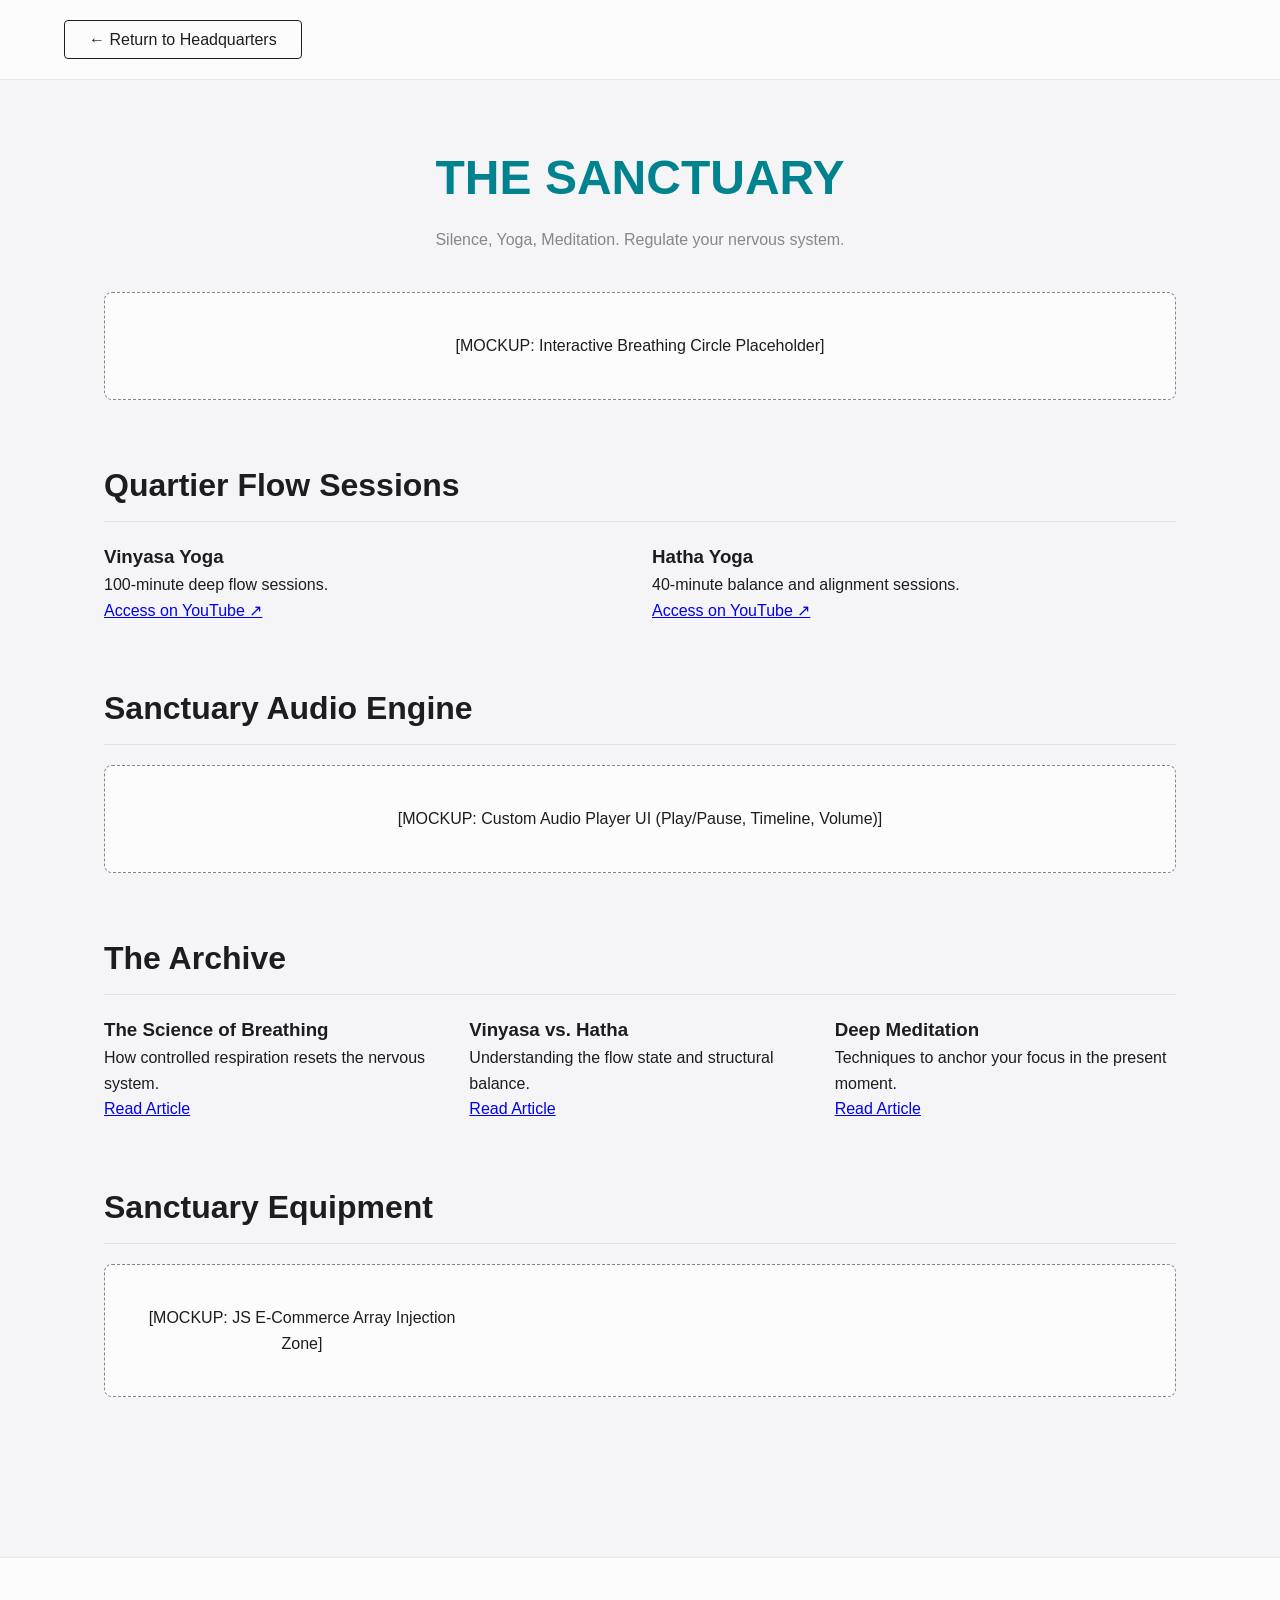
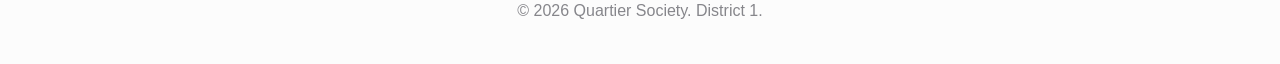
==== district1.html @ d1d0c256 "Initial commit" ====
<!-- ========================================== -->
<!-- H1 DISTRICT 1: CORE DOCUMENT SETUP         -->
<!-- ========================================== -->
<!DOCTYPE html>
<html lang="en">

<!-- ------------------------------------------ -->
<!-- H2 1.1 DOCUMENT METADATA                   -->
<!-- ------------------------------------------ -->
<head>
    <meta charset="UTF-8">
    <meta name="viewport" content="width=device-width, initial-scale=1.0">
    <title>Quartier Society | District 1: Quartier Sanctuary</title>
    
    <!-- Connects to the central CSS mixer located in the 'css' folder -->
    <link rel="stylesheet" href="css/style.css">
</head>

<!-- ========================================== -->
<!-- H1 DISTRICT 2: SANCTUARY ECOSYSTEM         -->
<!-- ========================================== -->
<body>

<!-- ------------------------------------------ -->
<!-- H2 2.1 LOCAL NAVIGATION HEADER             -->
<!-- ------------------------------------------ -->
    <!-- Specific header for internal district pages -->
    <header class="district-header">
        <nav>
            <a href="index.html" class="btn-login">&larr; Return to Headquarters</a>
        </nav>
    </header>

<!-- ------------------------------------------ -->
<!-- H2 2.2 MAIN CONTENT CONTAINER              -->
<!-- ------------------------------------------ -->
    <main class="district-container">
        
        <!-- ------------------------------------------ -->
        <!-- H3 2.2.1 HERO MODULE (INTRO)               -->
        <!-- ------------------------------------------ -->
        <section id="sanctuary-hero" class="district-section text-center">
            
            <!-- Structural title tied to a CSS class for color, NOT inline styles -->
            <h1 class="district-title title-sanctuary">THE SANCTUARY</h1>
            <p class="district-subtitle">Silence, Yoga, Meditation. Regulate your nervous system.</p>
            
            <!-- Placeholder container for future JavaScript logic -->
            <div id="breathing-module" class="mockup-box">
                [MOCKUP: Interactive Breathing Circle Placeholder]
            </div>
        </section>

        <!-- ------------------------------------------ -->
        <!-- H3 2.2.2 FLOW SESSIONS MODULE              -->
        <!-- ------------------------------------------ -->
        <section id="quartier-flow" class="district-section">
            <h2 class="section-title">Quartier Flow Sessions</h2>
            
            <!-- Grid container for session cards -->
            <div class="grid-2-cols">
                <article class="flow-card">
                    <h3>Vinyasa Yoga</h3>
                    <p>100-minute deep flow sessions.</p>
                    <a href="#" class="btn-external" target="_blank">Access on YouTube &#8599;</a>
                </article>
                <article class="flow-card">
                    <h3>Hatha Yoga</h3>
                    <p>40-minute balance and alignment sessions.</p>
                    <a href="#" class="btn-external" target="_blank">Access on YouTube &#8599;</a>
                </article>
            </div>
        </section>

        <!-- ------------------------------------------ -->
        <!-- H3 2.2.3 AUDIO ENGINE MODULE               -->
        <!-- ------------------------------------------ -->
        <section id="zen-audio" class="district-section">
            <h2 class="section-title">Sanctuary Audio Engine</h2>
            
            <!-- Future mount point for custom audio player -->
            <div class="audio-player-mockup mockup-box">
                [MOCKUP: Custom Audio Player UI (Play/Pause, Timeline, Volume)]
            </div>
        </section>

        <!-- ------------------------------------------ -->
        <!-- H3 2.2.4 KNOWLEDGE BASE MODULE             -->
        <!-- ------------------------------------------ -->
        <section id="knowledge-base" class="district-section">
            <h2 class="section-title">The Archive</h2>
            
            <!-- Grid container for blog articles -->
            <div class="grid-3-cols">
                <article class="blog-card">
                    <h3>The Science of Breathing</h3>
                    <p>How controlled respiration resets the nervous system.</p>
                    <a href="#">Read Article</a>
                </article>
                <article class="blog-card">
                    <h3>Vinyasa vs. Hatha</h3>
                    <p>Understanding the flow state and structural balance.</p>
                    <a href="#">Read Article</a>
                </article>
                <article class="blog-card">
                    <h3>Deep Meditation</h3>
                    <p>Techniques to anchor your focus in the present moment.</p>
                    <a href="#">Read Article</a>
                </article>
            </div>
        </section>

        <!-- ------------------------------------------ -->
        <!-- H3 2.2.5 E-COMMERCE MODULE                 -->
        <!-- ------------------------------------------ -->
        <section id="equipment-showcase" class="district-section">
            <h2 class="section-title">Sanctuary Equipment</h2>
            <div id="store-grid" class="grid-3-cols mockup-box">
                [MOCKUP: JS E-Commerce Array Injection Zone]
            </div>
        </section>

    </main>

<!-- ========================================== -->
<!-- H1 DISTRICT 3: LOCAL FOOTER                -->
<!-- ========================================== -->
    <!-- Footer specific to this district page -->
    <footer class="district-footer">
        <p>&copy; 2026 Quartier Society. District 1.</p>
    </footer>  
    
    <!-- Wiring the global logic engine to this page as well -->
    <script src="js/main.js"></script>
</body>
</html>
---- css/style.css ----
/* ========================================== */
/* H1 DISTRICT 1: GLOBAL SYSTEM VARIABLES     */
/* ========================================== */

/* ------------------------------------------ */
/* H2 1.1 RESET & NORMALIZATION               */
/* ------------------------------------------ */
* {
    margin: 0;
    padding: 0;
    box-sizing: border-box;
}

/* ------------------------------------------ */
/* H2 1.2 COLOR PALETTE (THE ROOT)            */
/* ------------------------------------------ */
:root {
    --color-bg-master: #f5f5f7; 
    --color-glass-panel: rgba(255, 255, 255, 0.7); 
    --color-glass-border: rgba(0, 0, 0, 0.08); 
    --color-text-primary: #1d1d1f; 
    --color-text-muted: #86868b; 

    --color-accent-sanctuary: #00838f; 
    --color-accent-sensei: #7b1fa2;    
    --color-accent-compass: #2e7d32;   
    --color-accent-unbroken: #b71c1c;  
    --color-accent-epic: #0d47a1;      
    --color-accent-bass: #00bfa5;      
    --color-accent-alma: #e65100;      
}

/* ------------------------------------------ */
/* H2 1.3 DOCUMENT BODY SETTINGS              */
/* ------------------------------------------ */
body {
    background-color: var(--color-bg-master);
    color: var(--color-text-primary);
    font-family: -apple-system, BlinkMacSystemFont, "Segoe UI", Roboto, Helvetica, Arial, sans-serif;
    line-height: 1.6;
    overflow-x: hidden;
}

/* ========================================== */
/* H1 DISTRICT 2: NAVIGATION & HEADER         */
/* ========================================== */

/* ------------------------------------------ */
/* H2 2.1 STICKY GLASS HEADER                 */
/* ------------------------------------------ */
.global-header {
    position: fixed;
    top: 0;
    left: 0;
    width: 100%;
    height: 80px;
    display: flex;
    justify-content: space-between;
    align-items: center;
    padding: 0 5%;
    background-color: var(--color-glass-panel);
    backdrop-filter: blur(12px); 
    -webkit-backdrop-filter: blur(12px);
    border-bottom: 1px solid var(--color-glass-border);
    z-index: 1000;
}

/* ------------------------------------------ */
/* H2 2.2 LOGO & BUTTONS                      */
/* ------------------------------------------ */
#brand-logo {
    font-size: 1.5rem;
    font-weight: 700;
    letter-spacing: 2px;
    text-transform: uppercase;
    cursor: pointer;
    transition: color 0.3s ease;
}

#brand-logo:hover {
    color: var(--color-accent-bass);
}

.btn-login {
    text-decoration: none;
    color: var(--color-text-primary);
    padding: 10px 24px;
    border: 1px solid var(--color-text-primary);
    border-radius: 4px;
    transition: all 0.3s ease;
}

.btn-login:hover {
    background-color: var(--color-text-primary);
    color: var(--color-bg-master);
}

/* ========================================== */
/* H1 DISTRICT 3: HERO COMPONENT              */
/* ========================================== */

/* ------------------------------------------ */
/* H2 3.1 HERO LAYOUT                         */
/* ------------------------------------------ */
#hero {
    width: 100%;
    height: 100vh; 
    display: flex;
    justify-content: center;
    align-items: center;
    text-align: center;
    padding-top: 80px;
    background: linear-gradient(to bottom, rgba(245, 245, 247, 0.2), var(--color-bg-master));
}

/* ------------------------------------------ */
/* H2 3.2 HERO TYPOGRAPHY                     */
/* ------------------------------------------ */
.hero-content h1 {
    font-size: 4rem;
    font-weight: 800;
    letter-spacing: 4px;
    margin-bottom: 1rem;
    text-transform: uppercase;
}

.hero-content p {
    font-size: 1.2rem;
    color: var(--color-text-muted);
    letter-spacing: 1px;
}

/* ========================================== */
/* H1 DISTRICT 4: BENTO GRID SYSTEM           */
/* ========================================== */

/* ------------------------------------------ */
/* H2 4.1 MAIN GRID CONTAINER                 */
/* ------------------------------------------ */
#bento-grid {
    display: grid;
    grid-template-columns: repeat(12, 1fr);
    gap: 24px;
    padding: 40px 5%;
    max-width: 1400px;
    margin: 0 auto;
}

/* ------------------------------------------ */
/* H2 4.2 BASE CARD STYLING                   */
/* ------------------------------------------ */
.district-card {
    background-color: var(--color-glass-panel);
    border: 1px solid var(--color-glass-border);
    border-radius: 16px;
    backdrop-filter: blur(16px);
    -webkit-backdrop-filter: blur(16px);
    overflow: hidden;
    box-shadow: 0 4px 15px rgba(0, 0, 0, 0.03);
    transition: transform 0.4s ease, border-color 0.4s ease, box-shadow 0.4s ease;
    min-height: 250px;
}

.district-card:hover {
    transform: translateY(-5px);
    border-color: rgba(0, 0, 0, 0.15);
    box-shadow: 0 10px 30px rgba(0, 0, 0, 0.08);
}

.district-card a {
    display: flex;
    flex-direction: column;
    justify-content: flex-end;
    width: 100%;
    height: 100%;
    padding: 30px;
    text-decoration: none;
    color: var(--color-text-primary);
}

.district-card h2 {
    font-size: 1.8rem;
    margin-bottom: 8px;
    letter-spacing: 1px;
}

.district-card p {
    color: var(--color-text-muted);
    font-size: 0.95rem;
}

/* ------------------------------------------ */
/* H2 4.3 GRID ASYMMETRY CONFIGURATION        */
/* ------------------------------------------ */
#card-sanctuary { grid-column: span 6; }
#card-sensei    { grid-column: span 6; }
#card-compass   { grid-column: span 4; }
#card-unbroken  { grid-column: span 4; }
#card-epic      { grid-column: span 4; }
#card-bass      { grid-column: span 8; }
#card-alma      { grid-column: span 4; }

/* ------------------------------------------ */
/* H2 4.4 CARD HOVER STATES (THE HOOKS)       */
/* ------------------------------------------ */
#card-sanctuary:hover { border-color: var(--color-accent-sanctuary); }
#card-sensei:hover { border-color: var(--color-accent-sensei); }
#card-compass:hover { border-color: var(--color-accent-compass); }
#card-unbroken:hover { border-color: var(--color-accent-unbroken); }
#card-epic:hover { border-color: var(--color-accent-epic); }
#card-bass:hover { border-color: var(--color-accent-bass); }
#card-alma:hover { border-color: var(--color-accent-alma); }

/* ========================================== */
/* H1 DISTRICT 5: FOOTER SECTION              */
/* ========================================== */

/* ------------------------------------------ */
/* H2 5.1 FOOTER LAYOUT                       */
/* ------------------------------------------ */
footer {
    width: 100%;
    padding: 40px 5%;
    border-top: 1px solid var(--color-glass-border);
    background-color: var(--color-bg-master);
    text-align: center;
    margin-top: 40px;
}

.footer-content p {
    color: var(--color-text-muted);
    font-size: 0.9rem;
    margin-bottom: 16px;
}

.footer-links {
    display: flex;
    justify-content: center;
    gap: 24px;
}

.footer-links a {
    color: var(--color-text-muted);
    text-decoration: none;
    font-size: 0.9rem;
    transition: color 0.3s ease;
}

.footer-links a:hover {
    color: var(--color-text-primary);
}

/* ========================================== */
/* H1 DISTRICT 6: RESPONSIVE QUERIES          */
/* ========================================== */

/* ------------------------------------------ */
/* H2 6.1 MOBILE DEVICES (MAX 768PX)          */
/* ------------------------------------------ */
@media (max-width: 768px) {
    .hero-content h1 { font-size: 2.5rem; }
    .hero-content p { font-size: 1rem; }
    
    #card-sanctuary, #card-sensei, #card-compass,
    #card-unbroken, #card-epic, #card-bass, #card-alma {
        grid-column: span 12;
    }
    .global-header { padding: 0 20px; }
}

/* ========================================== */
/* H1 DISTRICT 7: JAVASCRIPT SYSTEM STATES    */
/* ========================================== */

/* ------------------------------------------ */
/* H2 7.1 CYBER MODE (EASTER EGG)             */
/* ------------------------------------------ */
body.cyber-mode {
    --color-bg-master: #020b08;
    --color-text-primary: #00ffcc;
    --color-glass-panel: rgba(0, 0, 0, 0.8);
    --color-glass-border: rgba(0, 255, 204, 0.3);
}

/* ========================================== */
/* H1 DISTRICT 8: INTERNAL DISTRICT PAGES     */
/* ========================================== */

/* ------------------------------------------ */
/* H2 8.1 INTERNAL HEADER & NAVIGATION        */
/* ------------------------------------------ */
.district-header {
    height: 80px;
    display: flex;
    align-items: center;
    padding: 0 5%;
    background-color: var(--color-glass-panel); /* Adjusted for overlay visibility */
    backdrop-filter: blur(12px);
    border-bottom: 1px solid var(--color-glass-border);
}

/* ------------------------------------------ */
/* H2 8.2 INTERNAL TYPOGRAPHY                 */
/* ------------------------------------------ */
.text-center { text-align: center; }
.district-title { font-size: 3rem; margin-bottom: 10px; text-transform: uppercase; }
.district-subtitle { color: var(--color-text-muted); margin-bottom: 40px; }

/* ------------------------------------------ */
/* H2 8.3 INTERNAL LAYOUT (MOCKUPS & GRIDS)   */
/* ------------------------------------------ */
.district-container { padding: 60px 5%; max-width: 1200px; margin: 0 auto; }
.district-section { margin-bottom: 60px; }
.section-title { font-size: 2rem; margin-bottom: 20px; color: var(--color-text-primary); border-bottom: 1px solid var(--color-glass-border); padding-bottom: 10px; }
.mockup-box { border: 1px dashed var(--color-text-muted); padding: 40px; color: var(--color-text-primary); background-color: var(--color-glass-panel); border-radius: 8px; text-align: center; }
.district-footer { color: var(--color-text-muted); text-align: center; padding: 40px; border-top: 1px solid var(--color-glass-border); background-color: var(--color-glass-panel); }

/* ========================================== */
/* H1 DISTRICT 9: DYNAMIC UTILITY CLASSES     */
/* ========================================== */

/* ------------------------------------------ */
/* H2 9.1 GRID SYSTEMS                        */
/* ------------------------------------------ */
.grid-2-cols { display: grid; grid-template-columns: repeat(2, 1fr); gap: 24px; }
.grid-3-cols { display: grid; grid-template-columns: repeat(3, 1fr); gap: 24px; }

/* ------------------------------------------ */
/* H2 9.2 DYNAMIC TITLE COLORS                */
/* ------------------------------------------ */
.title-sanctuary { color: var(--color-accent-sanctuary); }
.title-sensei { color: var(--color-accent-sensei); }
.title-compass { color: var(--color-accent-compass); }

/* ------------------------------------------ */
/* H2 9.3 MOBILE GRID OVERRIDES               */
/* ------------------------------------------ */
@media (max-width: 768px) {
    .grid-2-cols, .grid-3-cols { grid-template-columns: 1fr; }
}

/* ========================================== */
/* H1 DISTRICT 10: ANIMATIONS & COMPONENTS    */
/* ========================================== */

/* ------------------------------------------ */
/* H2 10.1 LIVE PULSE INDICATOR               */
/* ------------------------------------------ */
.live-indicator { display: inline-block; width: 12px; height: 12px; background-color: var(--color-accent-unbroken); border-radius: 50%; margin-left: 15px; animation: pulse 1.5s infinite; }
@keyframes pulse {
    0% { transform: scale(0.95); box-shadow: 0 0 0 0 rgba(183, 28, 28, 0.7); }
    70% { transform: scale(1); box-shadow: 0 0 0 10px rgba(183, 28, 28, 0); }
    100% { transform: scale(0.95); box-shadow: 0 0 0 0 rgba(183, 28, 28, 0); }
}

/* ------------------------------------------ */
/* H2 10.2 TELEMETRY PROGRESS BARS            */
/* ------------------------------------------ */
.telemetry-bar-container { width: 100%; height: 6px; background-color: var(--color-glass-border); border-radius: 4px; margin-top: 15px; overflow: hidden; }
.telemetry-bar-fill { height: 100%; background-color: var(--color-accent-compass); width: 0%; transition: width 0.5s ease; }

/* ========================================== */
/* H1 DISTRICT 11: DASHBOARD COMPONENTS       */
/* ========================================== */

/* ------------------------------------------ */
/* H2 11.1 VEHICLE DYNAMICS GRID              */
/* ------------------------------------------ */
.telemetry-grid { display: grid; grid-template-columns: repeat(2, 1fr); gap: 15px; margin: 25px 0; text-align: left; }
.metric-box { background-color: rgba(0, 0, 0, 0.03); border: 1px solid var(--color-glass-border); border-radius: 6px; padding: 12px; display: flex; flex-direction: column; }
.metric-label { font-size: 0.75rem; color: var(--color-text-muted); letter-spacing: 1px; margin-bottom: 4px; }
.metric-value { font-size: 1.4rem; font-weight: 700; color: var(--color-text-primary); }
.mode-active { color: var(--color-accent-compass); }
.gps-coords { font-size: 0.85rem; color: var(--color-text-muted); border-top: 1px dashed var(--color-glass-border); padding-top: 15px; }

/* ========================================== */
/* H1 DISTRICT 12: JEEP 4xe DIGITAL CLUSTER   */
/* ========================================== */

/* ------------------------------------------ */
/* H2 12.1 CLUSTER BEZEL (HARDWARE FRAME)     */
/* ------------------------------------------ */
.cluster-bezel {
    background: linear-gradient(145deg, rgba(230,230,230,0.8), rgba(255,255,255,0.8));
    padding: 10px;
    border-radius: 12px;
    box-shadow: 5px 5px 15px rgba(0,0,0,0.05), -5px -5px 15px rgba(255,255,255,0.8);
    border: 1px solid var(--color-glass-border);
    backdrop-filter: blur(10px);
}

/* ------------------------------------------ */
/* H2 12.2 OLED SCREEN DISPLAY                */
/* ------------------------------------------ */
.cluster-screen {
    background: #1b2028; /* Technical Slate Gray */
    border-radius: 8px;
    padding: 20px;
    display: flex;
    flex-direction: column;
    justify-content: space-between;
    min-height: 280px; /* Increased slightly to prevent vertical crowding */
    box-shadow: inset 0px 0px 15px rgba(0,0,0,0.6);
    position: relative;
    overflow: hidden;
}

/* ------------------------------------------ */
/* H2 12.3 HUD TYPOGRAPHY & LAYOUT            */
/* ------------------------------------------ */
.cluster-hud-top, .cluster-hud-bottom { 
    display: flex; 
    justify-content: space-between; 
    align-items: center; 
    border-bottom: 1px solid rgba(255,255,255,0.08); 
    padding-bottom: 8px; 
    width: 100%;
}

.cluster-hud-bottom { 
    border-bottom: none; 
    border-top: 1px solid rgba(255,255,255,0.08); 
    padding-top: 8px; 
    padding-bottom: 0; 
}

.badge-4xe { 
    color: #00e5ff; 
    font-weight: 800; 
    letter-spacing: 2px; 
    font-size: 0.75rem; 
    border: 1px solid #00e5ff; 
    padding: 2px 8px; 
    border-radius: 4px; 
    text-shadow: 0 0 5px rgba(0, 229, 255, 0.5); 
}

.gps-coords { 
    color: #697087; 
    font-family: 'Courier New', Courier, monospace; 
    font-size: 0.75rem; 
}

/* ------------------------------------------ */
/* H2 12.4 CENTER DIALS & GAUGES              */
/* ------------------------------------------ */
.cluster-hud-center { 
    display: flex; 
    justify-content: space-between; /* Changed from space-around to prevent overlapping */
    align-items: center; 
    flex-grow: 1; 
    padding: 15px 10px; 
    width: 100%;
}

.hud-gauge { 
    display: flex; 
    flex-direction: column; 
    align-items: center; 
    text-align: center; 
    flex: 1; /* Ensures equal distribution of space */
}

.digital-text { 
    font-family: 'Courier New', Courier, monospace; 
    font-weight: bold; 
    color: #ffffff; 
    text-shadow: 0 0 10px rgba(255,255,255,0.3); 
}

.gauge-value { 
    font-size: 1.6rem; /* Optimized size to fit seamlessly */
    margin: 4px 0; 
}

.highlight-cyan { 
    color: #00e5ff; 
    text-shadow: 0 0 15px rgba(0, 229, 255, 0.6); 
    font-size: 2.2rem; 
}

.gauge-label { 
    color: #697087; 
    font-size: 0.65rem; 
    letter-spacing: 1px; 
}

.center-dial { 
    position: relative; 
    padding: 15px; 
    border: 1px solid rgba(0, 229, 255, 0.2); 
    border-radius: 50%; 
    box-shadow: inset 0 0 20px rgba(0, 229, 255, 0.05); 
}

.dial-compass-points { 
    position: absolute; 
    top: 3px; 
    font-size: 0.55rem; 
    color: #697087; 
    letter-spacing: 3px; 
}

/* ------------------------------------------ */
/* H2 12.5 TERRAIN & CLIMATE MODULES          */
/* ------------------------------------------ */
.active-mode { 
    color: #00ff88; 
    font-weight: bold; 
    letter-spacing: 1px; 
    text-shadow: 0 0 10px rgba(0, 255, 136, 0.5); 
    font-family: 'Courier New', Courier, monospace; 
    font-size: 0.85rem;
}

.status-alert { 
    color: #ff3366; 
    font-weight: bold; 
    font-family: 'Courier New', Courier, monospace; 
    text-shadow: 0 0 10px rgba(255, 51, 102, 0.5); 
    font-size: 0.85rem;
}

.climate-center { 
    justify-content: space-around; 
}

.unit { 
    font-size: 0.9rem; 
    color: #697087; 
}

.cluster-bar { 
    background-color: #1a1c23; 
    border: 1px solid #2a2d39; 
    margin: 0 0 10px 0; 
}

.cyan-fill { 
    background-color: #00e5ff; 
    box-shadow: 0 0 10px rgba(0, 229, 255, 0.8); 
}
/* ========================================== */
/* H1 DISTRICT 13: SPECIFIC PAGE BACKGROUNDS  */
/* ========================================== */

/* ------------------------------------------ */
/* H2 13.1 DISTRICT 3: COMPASS BACKGROUND     */
/* ------------------------------------------ */
/* Applies an off-road background exclusively to District 3.
   Uses a gradient overlay to ensure the UI remains fully readable. */
.district-compass-bg {
    background-image: linear-gradient(rgba(245, 245, 247, 0.85), rgba(245, 245, 247, 0.95)), url('https://images.unsplash.com/photo-1559400263-547c1b8eb520?q=80&w=2000&auto=format&fit=crop');
    background-size: cover;
    background-position: center;
    background-attachment: fixed; /* Parallax effect when scrolling */
    background-repeat: no-repeat;
}
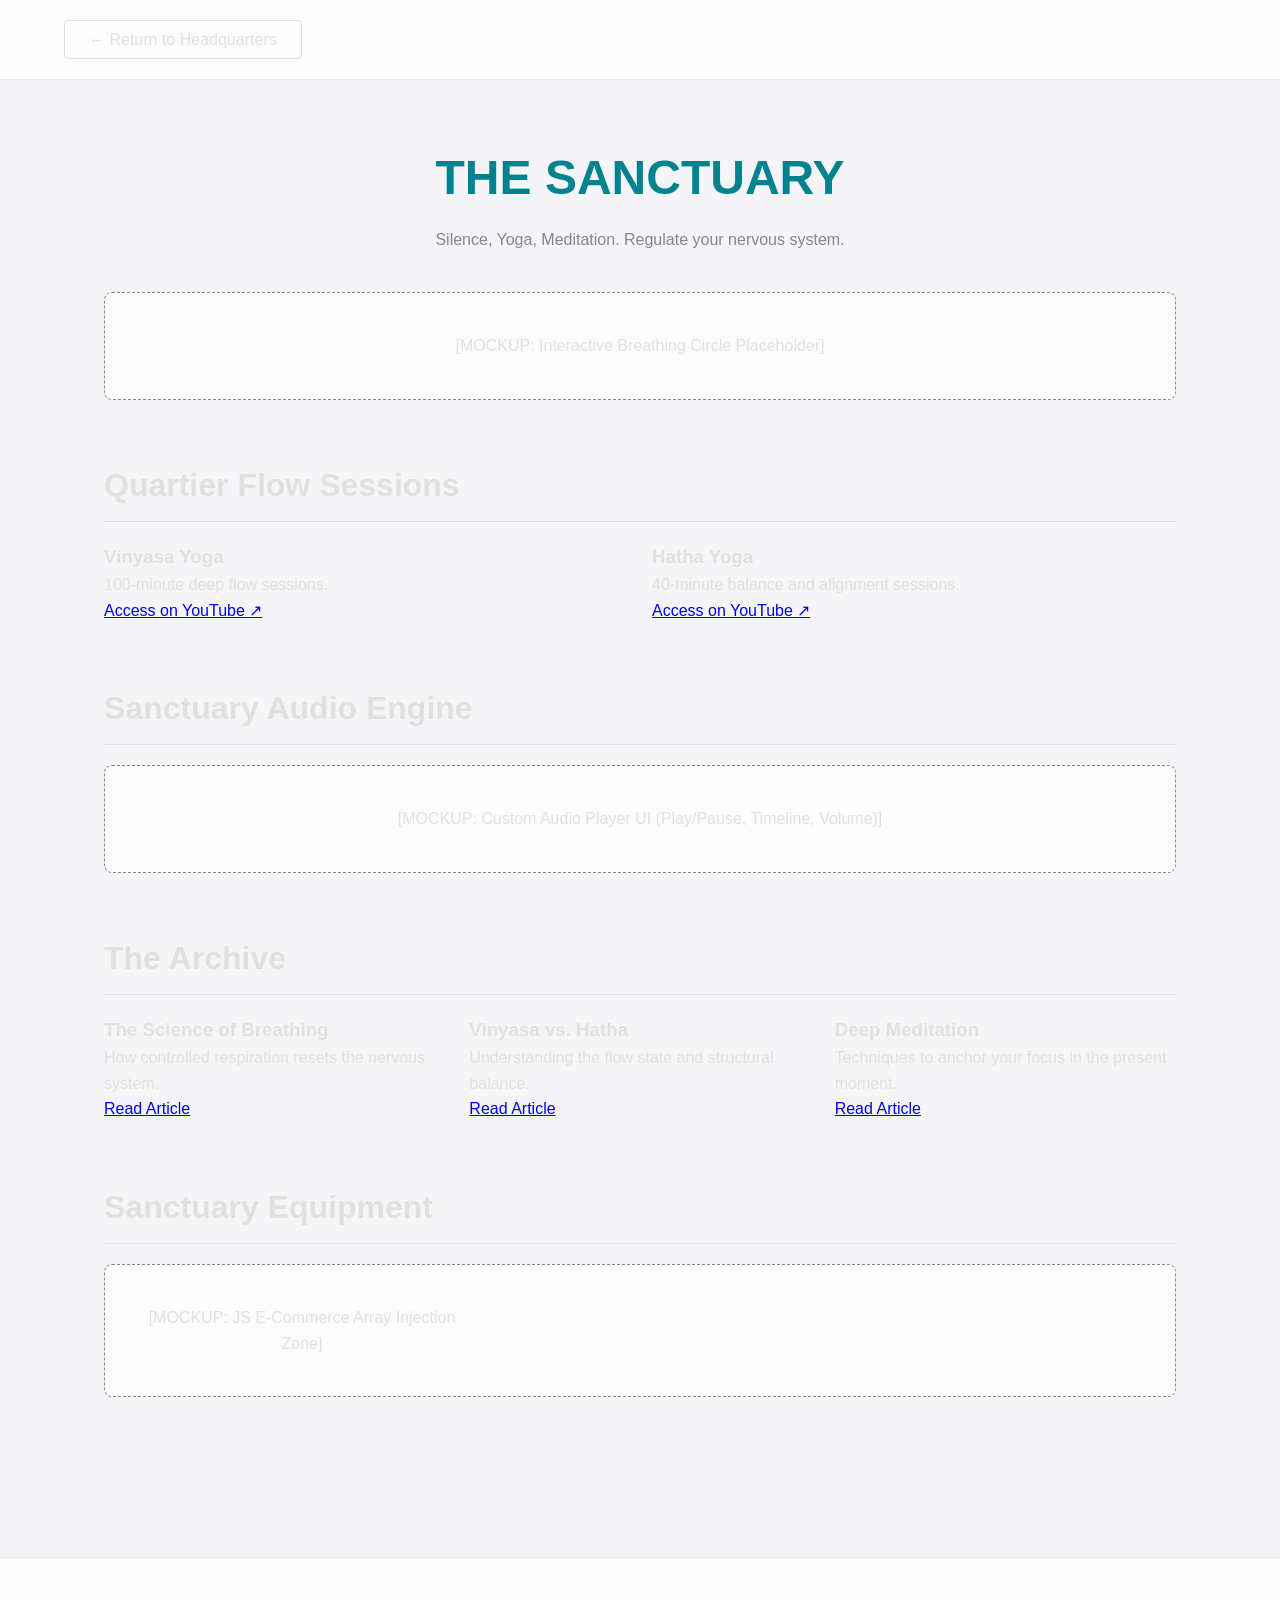
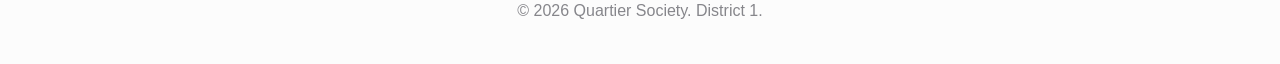
==== commit 3c418099: "End of day work update" ====
--- a/district1.html
+++ b/district1.html
@@ -13,7 +13,8 @@
     <title>Quartier Society | District 1: Quartier Sanctuary</title>
     
     <!-- Connects to the central CSS mixer located in the 'css' folder -->
-    <link rel="stylesheet" href="css/style.css">
+    <link rel="stylesheet" href="css/global.css">
+    <link rel="stylesheet" href="css/district1.css">
 </head>
 
 <!-- ========================================== -->
@@ -62,12 +63,12 @@
                 <article class="flow-card">
                     <h3>Vinyasa Yoga</h3>
                     <p>100-minute deep flow sessions.</p>
-                    <a href="#" class="btn-external" target="_blank">Access on YouTube &#8599;</a>
+                    <a href="https://youtu.be/cqfYKb3Zqt0" class="btn-external" target="_blank">Access on YouTube &#8599;</a>
                 </article>
                 <article class="flow-card">
                     <h3>Hatha Yoga</h3>
                     <p>40-minute balance and alignment sessions.</p>
-                    <a href="#" class="btn-external" target="_blank">Access on YouTube &#8599;</a>
+                    <a href="https://youtu.be/_dnCuX7y-Ks" class="btn-external" target="_blank">Access on YouTube &#8599;</a>
                 </article>
             </div>
         </section>
--- a/css/global.css
+++ b/css/global.css
@@ -0,0 +1,571 @@
+/* ========================================== */
+/* H1 DISTRICT 1: GLOBAL SYSTEM VARIABLES     */
+/* ========================================== */
+@import url('https://fonts.googleapis.com/css2?family=Inter:wght@400;600&family=Oswald:wght@500;700&display=swap');
+/* ------------------------------------------ */
+/* H2 1.1 RESET & NORMALIZATION               */
+/* ------------------------------------------ */
+* {
+    margin: 0;
+    padding: 0;
+    box-sizing: border-box;
+}
+
+/* ------------------------------------------ */
+/* H2 1.2 COLOR PALETTE (THE ROOT)            */
+/* ------------------------------------------ */
+:root {
+    --color-bg-master: #f5f5f7; 
+    --color-glass-panel: rgba(255, 255, 255, 0.7); 
+    --color-glass-border: rgba(0, 0, 0, 0.08);  
+    --color-text-muted: #86868b; 
+    --color-glass-iron: rgba(250, 193, 6, 0.5);
+
+    --color-accent-sanctuary: #00838f; 
+    --color-accent-sensei: #7b1fa2;    
+    --color-accent-compass: #2e7d32;   
+    --color-accent-unbroken: #b71c1c;  
+    --color-accent-epic: #0d47a1;      
+    --color-accent-bass: #00bfa5;      
+    --color-accent-alma: #e65100;  
+    /* Backgrounds */
+    --color-bg-asphalt: #121214;
+    --color-bg-slate: #1c1c1f;
+    
+    /* The Wu-Tang / Iron Accent */
+    --color-accent-iron: #f2a900; 
+    
+    /* Text */
+    --color-text-concrete: #9e9e9e;
+    --color-text-primary: #e0e0e0;
+    /* Fonts */
+    --font-heading: 'Oswald', sans-serif;
+    --font-body: 'Inter', sans-serif;    
+}
+
+/* ------------------------------------------ */
+/* H2 1.3 DOCUMENT BODY SETTINGS              */
+/* ------------------------------------------ */
+body {
+    background-color: var(--color-bg-master);
+    color: var(--color-text-primary);
+    font-family: -apple-system, BlinkMacSystemFont, "Segoe UI", Roboto, Helvetica, Arial, sans-serif;
+    line-height: 1.6;
+    overflow-x: hidden;
+}
+
+/* ========================================== */
+/* H1 DISTRICT 2: NAVIGATION & HEADER         */
+/* ========================================== */
+
+/* ------------------------------------------ */
+/* H2 2.1 STICKY GLASS HEADER                 */
+/* ------------------------------------------ */
+.global-header {
+    position: fixed;
+    top: 0;
+    left: 0;
+    width: 100%;
+    height: 80px;
+    display: flex;
+    justify-content: space-between;
+    align-items: center;
+    padding: 0 5%;
+    background-color: var(--color-glass-panel);
+    backdrop-filter: blur(12px); 
+    -webkit-backdrop-filter: blur(12px);
+    border-bottom: 1px solid var(--color-glass-border);
+    z-index: 1000;
+}
+
+/* ------------------------------------------ */
+/* H2 2.2 LOGO & BUTTONS                      */
+/* ------------------------------------------ */
+#brand-logo {
+    font-size: 1.5rem;
+    font-weight: 700;
+    letter-spacing: 2px;
+    text-transform: uppercase;
+    cursor: pointer;
+    transition: color 0.3s ease;
+}
+
+#brand-logo:hover {
+    color: var(--color-accent-bass);
+}
+
+.btn-login {
+    text-decoration: none;
+    color: var(--color-text-primary);
+    padding: 10px 24px;
+    border: 1px solid var(--color-text-primary);
+    border-radius: 4px;
+    transition: all 0.3s ease;
+}
+
+.btn-login:hover {
+    background-color: var(--color-text-primary);
+    color: var(--color-bg-master);
+}
+
+/* ========================================== */
+/* H1 DISTRICT 3: HERO COMPONENT              */
+/* ========================================== */
+
+/* ------------------------------------------ */
+/* H2 3.1 HERO LAYOUT                         */
+/* ------------------------------------------ */
+#hero {
+    width: 100%;
+    height: 100vh; 
+    display: flex;
+    justify-content: center;
+    align-items: center;
+    text-align: center;
+    padding-top: 80px;
+    background: linear-gradient(to bottom, rgba(245, 245, 247, 0.2), var(--color-bg-master));
+}
+
+/* ------------------------------------------ */
+/* H2 3.2 HERO TYPOGRAPHY                     */
+/* ------------------------------------------ */
+.hero-content h1 {
+    font-size: 4rem;
+    font-weight: 800;
+    letter-spacing: 4px;
+    margin-bottom: 1rem;
+    text-transform: uppercase;
+}
+
+.hero-content p {
+    font-size: 1.2rem;
+    color: var(--color-text-muted);
+    letter-spacing: 1px;
+}
+
+/* ========================================== */
+/* H1 DISTRICT 4: BENTO GRID SYSTEM           */
+/* ========================================== */
+
+/* ------------------------------------------ */
+/* H2 4.1 MAIN GRID CONTAINER                 */
+/* ------------------------------------------ */
+#bento-grid {
+    display: grid;
+    grid-template-columns: repeat(12, 1fr);
+    gap: 24px;
+    padding: 40px 5%;
+    max-width: 1400px;
+    margin: 0 auto;
+}
+
+/* ------------------------------------------ */
+/* H2 4.2 BASE CARD STYLING                   */
+/* ------------------------------------------ */
+.district-card {
+    background-color: var(--color-glass-panel);
+    border: 1px solid var(--color-glass-border);
+    border-radius: 16px;
+    backdrop-filter: blur(16px);
+    -webkit-backdrop-filter: blur(16px);
+    overflow: hidden;
+    box-shadow: 0 4px 15px rgba(0, 0, 0, 0.03);
+    transition: transform 0.4s ease, border-color 0.4s ease, box-shadow 0.4s ease;
+    min-height: 250px;
+}
+
+.district-card:hover {
+    transform: translateY(-5px);
+    border-color: rgba(0, 0, 0, 0.15);
+    box-shadow: 0 10px 30px rgba(0, 0, 0, 0.08);
+}
+
+.district-card a {
+    display: flex;
+    flex-direction: column;
+    justify-content: flex-end;
+    width: 100%;
+    height: 100%;
+    padding: 30px;
+    text-decoration: none;
+    color: var(--color-text-primary);
+}
+
+.district-card h2 {
+    font-size: 1.8rem;
+    margin-bottom: 8px;
+    letter-spacing: 1px;
+}
+
+.district-card p {
+    color: var(--color-text-muted);
+    font-size: 0.95rem;
+}
+
+/* ------------------------------------------ */
+/* H2 4.3 GRID ASYMMETRY CONFIGURATION        */
+/* ------------------------------------------ */
+#card-sanctuary { grid-column: span 6; }
+#card-sensei    { grid-column: span 6; }
+#card-compass   { grid-column: span 4; }
+#card-unbroken  { grid-column: span 4; }
+#card-epic      { grid-column: span 4; }
+#card-bass      { grid-column: span 8; }
+#card-alma      { grid-column: span 4; }
+
+/* ------------------------------------------ */
+/* H2 4.4 CARD HOVER STATES (THE HOOKS)       */
+/* ------------------------------------------ */
+#card-sanctuary:hover { border-color: var(--color-accent-sanctuary); }
+#card-sensei:hover { border-color: var(--color-accent-sensei); }
+#card-compass:hover { border-color: var(--color-accent-compass); }
+#card-unbroken:hover { border-color: var(--color-accent-unbroken); }
+#card-epic:hover { border-color: var(--color-accent-epic); }
+#card-bass:hover { border-color: var(--color-accent-bass); }
+#card-alma:hover { border-color: var(--color-accent-alma); }
+
+/* ========================================== */
+/* H1 DISTRICT 5: FOOTER SECTION              */
+/* ========================================== */
+
+/* ------------------------------------------ */
+/* H2 5.1 FOOTER LAYOUT                       */
+/* ------------------------------------------ */
+footer {
+    width: 100%;
+    padding: 40px 5%;
+    border-top: 1px solid var(--color-glass-border);
+    background-color: var(--color-bg-master);
+    text-align: center;
+    margin-top: 40px;
+}
+
+.footer-content p {
+    color: var(--color-text-muted);
+    font-size: 0.9rem;
+    margin-bottom: 16px;
+}
+
+.footer-links {
+    display: flex;
+    justify-content: center;
+    gap: 24px;
+}
+
+.footer-links a {
+    color: var(--color-text-muted);
+    text-decoration: none;
+    font-size: 0.9rem;
+    transition: color 0.3s ease;
+}
+
+.footer-links a:hover {
+    color: var(--color-text-primary);
+}
+
+/* ========================================== */
+/* H1 DISTRICT 6: RESPONSIVE QUERIES          */
+/* ========================================== */
+
+/* ------------------------------------------ */
+/* H2 6.1 MOBILE DEVICES (MAX 768PX)          */
+/* ------------------------------------------ */
+@media (max-width: 768px) {
+    .hero-content h1 { font-size: 2.5rem; }
+    .hero-content p { font-size: 1rem; }
+    
+    #card-sanctuary, #card-sensei, #card-compass,
+    #card-unbroken, #card-epic, #card-bass, #card-alma {
+        grid-column: span 12;
+    }
+    .global-header { padding: 0 20px; }
+}
+
+/* ========================================== */
+/* H1 DISTRICT 7: JAVASCRIPT SYSTEM STATES    */
+/* ========================================== */
+
+/* ------------------------------------------ */
+/* H2 7.1 CYBER MODE (EASTER EGG)             */
+/* ------------------------------------------ */
+body.cyber-mode {
+    --color-bg-master: #020b08;
+    --color-text-primary: #00ffcc;
+    --color-glass-panel: rgba(0, 0, 0, 0.8);
+    --color-glass-border: rgba(0, 255, 204, 0.3);
+}
+
+/* ========================================== */
+/* H1 DISTRICT 8: INTERNAL DISTRICT PAGES     */
+/* ========================================== */
+
+/* ------------------------------------------ */
+/* H2 8.1 INTERNAL HEADER & NAVIGATION        */
+/* ------------------------------------------ */
+.district-header {
+    height: 80px;
+    display: flex;
+    align-items: center;
+    padding: 0 5%;
+    background-color: var(--color-glass-panel); /* Adjusted for overlay visibility */
+    backdrop-filter: blur(12px);
+    border-bottom: 1px solid var(--color-glass-border);
+}
+
+/* ------------------------------------------ */
+/* H2 8.2 INTERNAL TYPOGRAPHY                 */
+/* ------------------------------------------ */
+.text-center { text-align: center; }
+.district-title { font-size: 3rem; margin-bottom: 10px; text-transform: uppercase; }
+.district-subtitle { color: var(--color-text-muted); margin-bottom: 40px; }
+
+/* ------------------------------------------ */
+/* H2 8.3 INTERNAL LAYOUT (MOCKUPS & GRIDS)   */
+/* ------------------------------------------ */
+.district-container { padding: 60px 5%; max-width: 1200px; margin: 0 auto; }
+.district-section { margin-bottom: 60px; }
+.section-title { font-size: 2rem; margin-bottom: 20px; color: var(--color-text-primary); border-bottom: 1px solid var(--color-glass-border); padding-bottom: 10px; }
+.mockup-box { border: 1px dashed var(--color-text-muted); padding: 40px; color: var(--color-text-primary); background-color: var(--color-glass-panel); border-radius: 8px; text-align: center; }
+.district-footer { color: var(--color-text-muted); text-align: center; padding: 40px; border-top: 1px solid var(--color-glass-border); background-color: var(--color-glass-panel); }
+
+/* ========================================== */
+/* H1 DISTRICT 9: DYNAMIC UTILITY CLASSES     */
+/* ========================================== */
+
+/* ------------------------------------------ */
+/* H2 9.1 GRID SYSTEMS                        */
+/* ------------------------------------------ */
+.grid-2-cols { display: grid; grid-template-columns: repeat(2, 1fr); gap: 24px; }
+.grid-3-cols { display: grid; grid-template-columns: repeat(3, 1fr); gap: 24px; }
+
+/* ------------------------------------------ */
+/* H2 9.2 DYNAMIC TITLE COLORS                */
+/* ------------------------------------------ */
+.title-sanctuary { color: var(--color-accent-sanctuary); }
+.title-sensei { color: var(--color-accent-sensei); }
+.title-compass { color: var(--color-accent-compass); }
+
+/* ------------------------------------------ */
+/* H2 9.3 MOBILE GRID OVERRIDES               */
+/* ------------------------------------------ */
+@media (max-width: 768px) {
+    .grid-2-cols, .grid-3-cols { grid-template-columns: 1fr; }
+}
+
+/* ========================================== */
+/* H1 DISTRICT 10: ANIMATIONS & COMPONENTS    */
+/* ========================================== */
+
+/* ------------------------------------------ */
+/* H2 10.1 LIVE PULSE INDICATOR               */
+/* ------------------------------------------ */
+.live-indicator { display: inline-block; width: 12px; height: 12px; background-color: var(--color-accent-unbroken); border-radius: 50%; margin-left: 15px; animation: pulse 1.5s infinite; }
+@keyframes pulse {
+    0% { transform: scale(0.95); box-shadow: 0 0 0 0 rgba(183, 28, 28, 0.7); }
+    70% { transform: scale(1); box-shadow: 0 0 0 10px rgba(183, 28, 28, 0); }
+    100% { transform: scale(0.95); box-shadow: 0 0 0 0 rgba(183, 28, 28, 0); }
+}
+
+/* ------------------------------------------ */
+/* H2 10.2 TELEMETRY PROGRESS BARS            */
+/* ------------------------------------------ */
+.telemetry-bar-container { width: 100%; height: 6px; background-color: var(--color-glass-border); border-radius: 4px; margin-top: 15px; overflow: hidden; }
+.telemetry-bar-fill { height: 100%; background-color: var(--color-accent-compass); width: 0%; transition: width 0.5s ease; }
+
+/* ========================================== */
+/* H1 DISTRICT 11: DASHBOARD COMPONENTS       */
+/* ========================================== */
+
+/* ------------------------------------------ */
+/* H2 11.1 VEHICLE DYNAMICS GRID              */
+/* ------------------------------------------ */
+.telemetry-grid { display: grid; grid-template-columns: repeat(2, 1fr); gap: 15px; margin: 25px 0; text-align: left; }
+.metric-box { background-color: rgba(0, 0, 0, 0.03); border: 1px solid var(--color-glass-border); border-radius: 6px; padding: 12px; display: flex; flex-direction: column; }
+.metric-label { font-size: 0.75rem; color: var(--color-text-muted); letter-spacing: 1px; margin-bottom: 4px; }
+.metric-value { font-size: 1.4rem; font-weight: 700; color: var(--color-text-primary); }
+.mode-active { color: var(--color-accent-compass); }
+.gps-coords { font-size: 0.85rem; color: var(--color-text-muted); border-top: 1px dashed var(--color-glass-border); padding-top: 15px; }
+
+/* ========================================== */
+/* H1 DISTRICT 12: JEEP 4xe DIGITAL CLUSTER   */
+/* ========================================== */
+
+/* ------------------------------------------ */
+/* H2 12.1 CLUSTER BEZEL (HARDWARE FRAME)     */
+/* ------------------------------------------ */
+.cluster-bezel {
+    background: linear-gradient(145deg, rgba(230,230,230,0.8), rgba(255,255,255,0.8));
+    padding: 10px;
+    border-radius: 12px;
+    box-shadow: 5px 5px 15px rgba(0,0,0,0.05), -5px -5px 15px rgba(255,255,255,0.8);
+    border: 1px solid var(--color-glass-border);
+    backdrop-filter: blur(10px);
+}
+
+/* ------------------------------------------ */
+/* H2 12.2 OLED SCREEN DISPLAY                */
+/* ------------------------------------------ */
+.cluster-screen {
+    background: #1b2028; /* Technical Slate Gray */
+    border-radius: 8px;
+    padding: 20px;
+    display: flex;
+    flex-direction: column;
+    justify-content: space-between;
+    min-height: 280px; /* Increased slightly to prevent vertical crowding */
+    box-shadow: inset 0px 0px 15px rgba(0,0,0,0.6);
+    position: relative;
+    overflow: hidden;
+}
+
+/* ------------------------------------------ */
+/* H2 12.3 HUD TYPOGRAPHY & LAYOUT            */
+/* ------------------------------------------ */
+.cluster-hud-top, .cluster-hud-bottom { 
+    display: flex; 
+    justify-content: space-between; 
+    align-items: center; 
+    border-bottom: 1px solid rgba(255,255,255,0.08); 
+    padding-bottom: 8px; 
+    width: 100%;
+}
+
+.cluster-hud-bottom { 
+    border-bottom: none; 
+    border-top: 1px solid rgba(255,255,255,0.08); 
+    padding-top: 8px; 
+    padding-bottom: 0; 
+}
+
+.badge-4xe { 
+    color: #00e5ff; 
+    font-weight: 800; 
+    letter-spacing: 2px; 
+    font-size: 0.75rem; 
+    border: 1px solid #00e5ff; 
+    padding: 2px 8px; 
+    border-radius: 4px; 
+    text-shadow: 0 0 5px rgba(0, 229, 255, 0.5); 
+}
+
+.gps-coords { 
+    color: #697087; 
+    font-family: 'Courier New', Courier, monospace; 
+    font-size: 0.75rem; 
+}
+
+/* ------------------------------------------ */
+/* H2 12.4 CENTER DIALS & GAUGES              */
+/* ------------------------------------------ */
+.cluster-hud-center { 
+    display: flex; 
+    justify-content: space-between; /* Changed from space-around to prevent overlapping */
+    align-items: center; 
+    flex-grow: 1; 
+    padding: 15px 10px; 
+    width: 100%;
+}
+
+.hud-gauge { 
+    display: flex; 
+    flex-direction: column; 
+    align-items: center; 
+    text-align: center; 
+    flex: 1; /* Ensures equal distribution of space */
+}
+
+.digital-text { 
+    font-family: 'Courier New', Courier, monospace; 
+    font-weight: bold; 
+    color: #ffffff; 
+    text-shadow: 0 0 10px rgba(255,255,255,0.3); 
+}
+
+.gauge-value { 
+    font-size: 1.6rem; /* Optimized size to fit seamlessly */
+    margin: 4px 0; 
+}
+
+.highlight-cyan { 
+    color: #00e5ff; 
+    text-shadow: 0 0 15px rgba(0, 229, 255, 0.6); 
+    font-size: 2.2rem; 
+}
+
+.gauge-label { 
+    color: #697087; 
+    font-size: 0.65rem; 
+    letter-spacing: 1px; 
+}
+
+.center-dial { 
+    position: relative; 
+    padding: 15px; 
+    border: 1px solid rgba(0, 229, 255, 0.2); 
+    border-radius: 50%; 
+    box-shadow: inset 0 0 20px rgba(0, 229, 255, 0.05); 
+}
+
+.dial-compass-points { 
+    position: absolute; 
+    top: 3px; 
+    font-size: 0.55rem; 
+    color: #697087; 
+    letter-spacing: 3px; 
+}
+
+/* ------------------------------------------ */
+/* H2 12.5 TERRAIN & CLIMATE MODULES          */
+/* ------------------------------------------ */
+.active-mode { 
+    color: #00ff88; 
+    font-weight: bold; 
+    letter-spacing: 1px; 
+    text-shadow: 0 0 10px rgba(0, 255, 136, 0.5); 
+    font-family: 'Courier New', Courier, monospace; 
+    font-size: 0.85rem;
+}
+
+.status-alert { 
+    color: #ff3366; 
+    font-weight: bold; 
+    font-family: 'Courier New', Courier, monospace; 
+    text-shadow: 0 0 10px rgba(255, 51, 102, 0.5); 
+    font-size: 0.85rem;
+}
+
+.climate-center { 
+    justify-content: space-around; 
+}
+
+.unit { 
+    font-size: 0.9rem; 
+    color: #697087; 
+}
+
+.cluster-bar { 
+    background-color: #1a1c23; 
+    border: 1px solid #2a2d39; 
+    margin: 0 0 10px 0; 
+}
+
+.cyan-fill { 
+    background-color: #00e5ff; 
+    box-shadow: 0 0 10px rgba(0, 229, 255, 0.8); 
+}
+/* ========================================== */
+/* H1 DISTRICT 13: SPECIFIC PAGE BACKGROUNDS  */
+/* ========================================== */
+
+/* ------------------------------------------ */
+/* H2 13.1 DISTRICT 3: COMPASS BACKGROUND     */
+/* ------------------------------------------ */
+/* Applies an off-road background exclusively to District 3.
+   Uses a gradient overlay to ensure the UI remains fully readable. */
+.district-compass-bg {
+    background-image: linear-gradient(rgba(245, 245, 247, 0.85), rgba(245, 245, 247, 0.95)), url('https://images.unsplash.com/photo-1559400263-547c1b8eb520?q=80&w=2000&auto=format&fit=crop');
+    background-size: cover;
+    background-position: center;
+    background-attachment: fixed; /* Parallax effect when scrolling */
+    background-repeat: no-repeat;
+}
